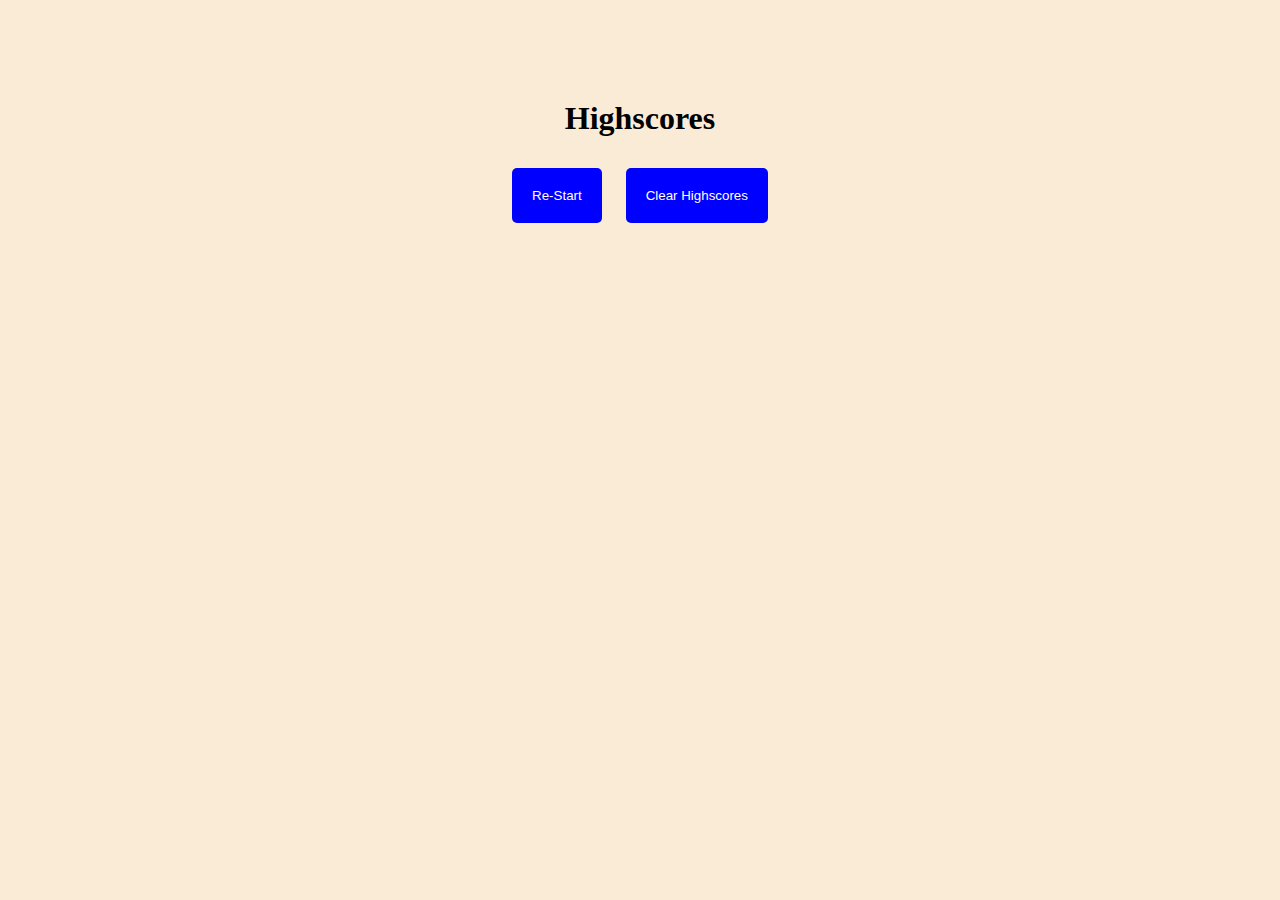
==== hscore.html @ a52ed912 "complete README" ====
<!DOCTYPE html>
<html lang="en">

    <head>
        <meta charset="UTF-8">
        <meta name="viewport" content="width=device-width, initial-scale=1.0">
        <link rel="stylesheet" href="./assets/style.css">
        <title>Code Quiz - High Scores</title>
    </head>

    <body>
        <div class="scores">
          <h1>Highscores</h1>
          <ol id="highscores"></ol>

          <a href="./index.html"><button>Re-Start</button></a>
          <button id="clear">Clear Highscores</button>
        </div>
        <script src="./assets/hscore.js"></script>
    </body>
</html>
---- assets/style.css ----
* {
    text-align: center;
    background-color: antiquewhite;
}
    
.quiz, .scores {
    margin: 100px auto 0 auto;
    max-width: 500px;
}

.scoresHeader {
    position: absolute;
    top: 15px;
    left: 15px;
}

.timer p {
    background-color: green;
    color: white;
    margin: 10px auto 0 auto;
    top: 15px;
    padding: 10px;
    text-align: center;
    max-width: 300px;
}

.timer span {
    background-color: green;
    color: white;
}

button {
    display: inline-block;
    margin: 10px;
    cursor: pointer;
    color: #fff;
    background-color: blue;
    border-radius: 5px;
    border: 2px;
    border-color: black;
    padding: 20px;
}

.options button {
    display: block;
}

.hide {
    display: none;
}

#options {
    position: absolute;
    margin-left: auto;
    margin-right: auto;

    text-align: center;
}

#score {
    margin-left: auto;
    margin-right: auto;
    background-color: green;
    color: white;
    max-width: 200px;
    padding: 10px;
}

#score span {
    background-color: green;
    color: white;
}
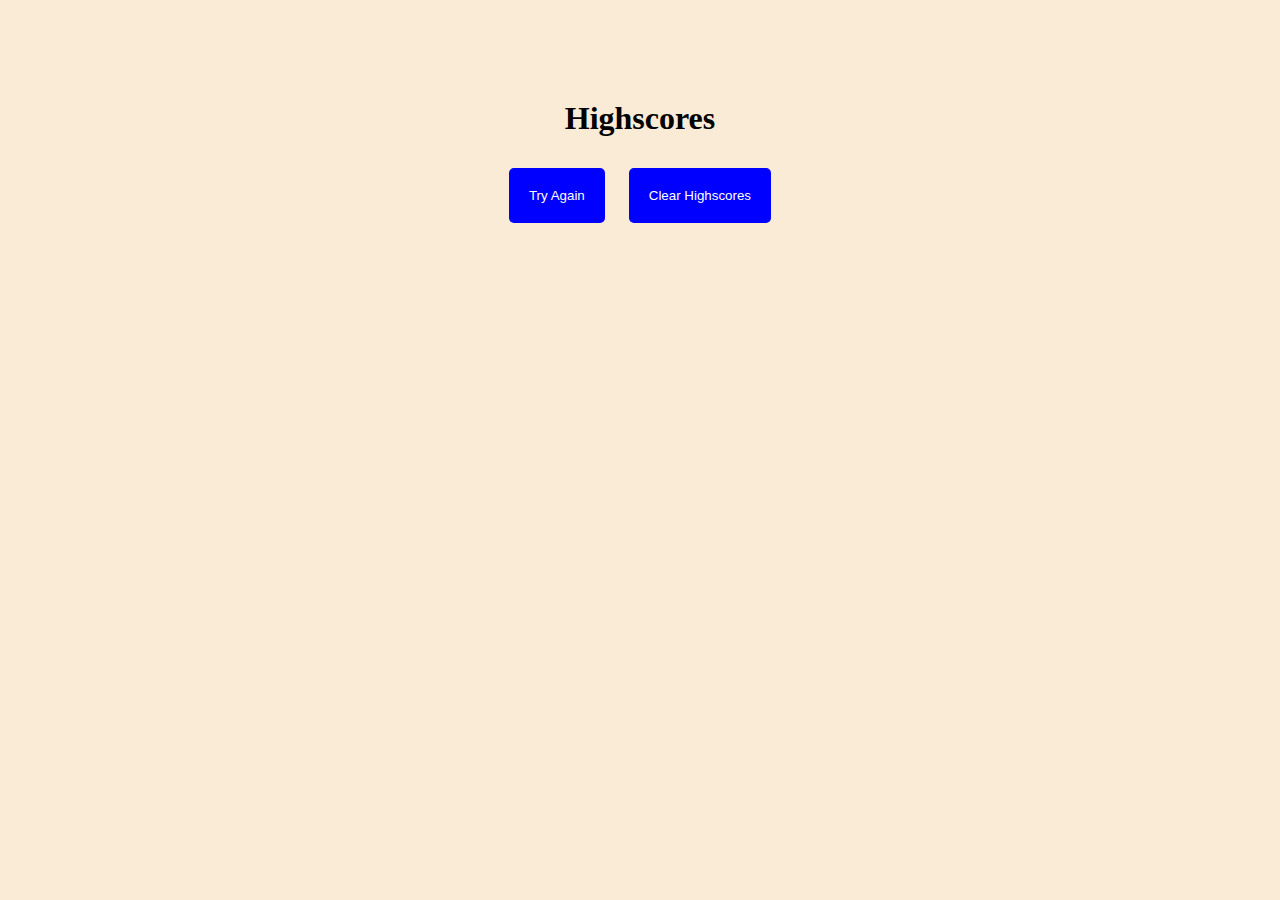
==== commit 854fd48b: "update" ====
--- a/hscore.html
+++ b/hscore.html
@@ -5,7 +5,7 @@
         <meta charset="UTF-8">
         <meta name="viewport" content="width=device-width, initial-scale=1.0">
         <link rel="stylesheet" href="./assets/style.css">
-        <title>Code Quiz - High Scores</title>
+        <title>High Scores</title>
     </head>
 
     <body>
@@ -13,7 +13,7 @@
           <h1>Highscores</h1>
           <ol id="highscores"></ol>
 
-          <a href="./index.html"><button>Re-Start</button></a>
+          <a href="./index.html"><button>Try Again</button></a>
           <button id="clear">Clear Highscores</button>
         </div>
         <script src="./assets/hscore.js"></script>
--- a/assets/style.css
+++ b/assets/style.css
@@ -6,12 +6,6 @@
 .quiz, .scores {
     margin: 100px auto 0 auto;
     max-width: 500px;
-}
-
-.scoresHeader {
-    position: absolute;
-    top: 15px;
-    left: 15px;
 }
 
 .timer p {
@@ -69,4 +63,10 @@
 #score span {
     background-color: green;
     color: white;
+}
+
+#highscores {
+    max-width: 100px;
+    margin-left: auto;
+    margin-right: auto;
 }